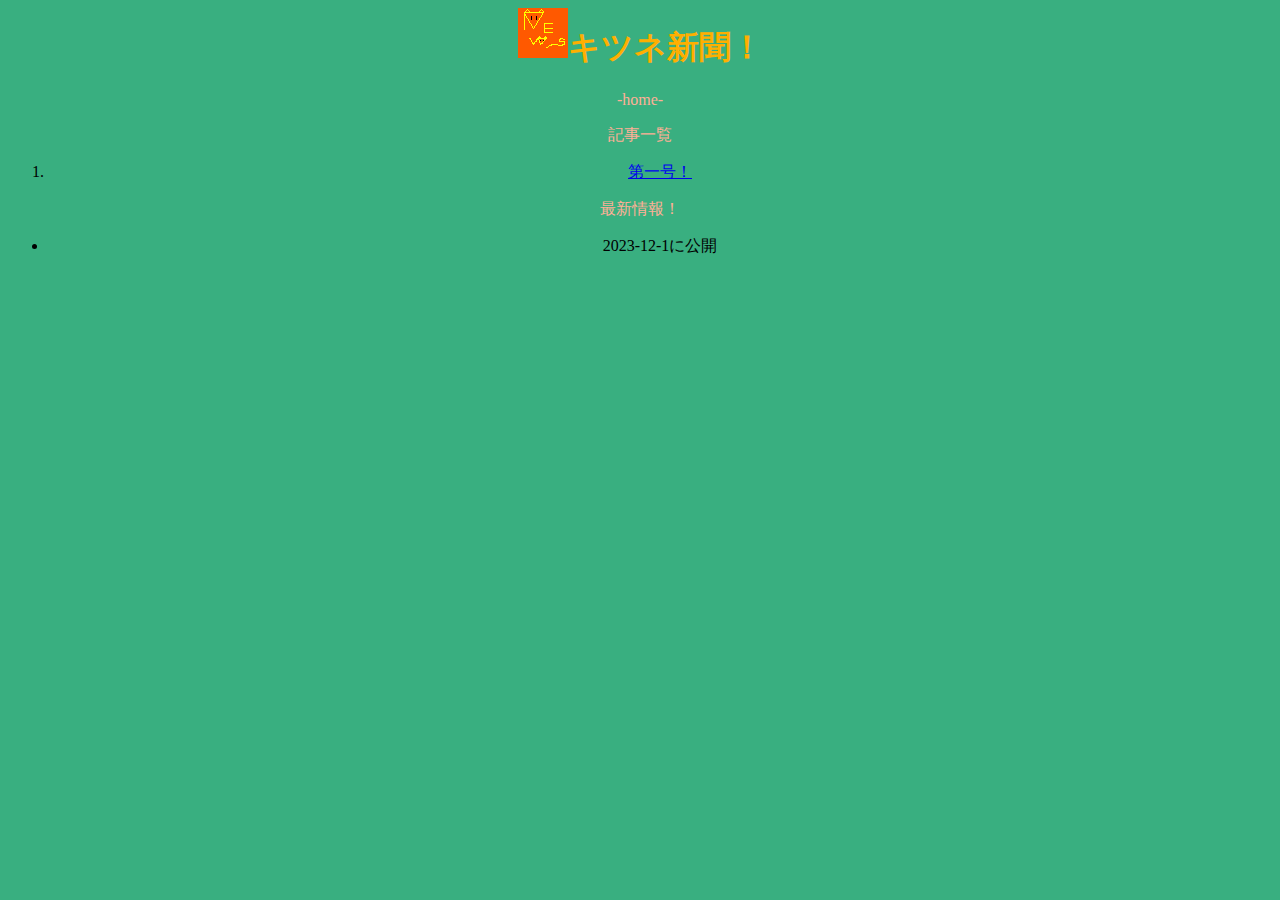
==== index.html @ e166380d "Update index.html" ====
<DOCSTYPE html>
  <html>
    <head>
      <link rel="stylesheet" href="css.css">
      <title>キツネ新聞</title>
       <link rel="icon" type="img/gif" href="img/aiko.gif">
    </head>
    <body>
      <h1><img src="news!.gif" alt="ロゴ">キツネ新聞！</h1>
      <p>-home-</p>
      <p>記事一覧</p>
      <div class=li>
      <ol reversed> 
        <li><a href="daiitigou">第一号！</a></li>
      </ol>
      </div>
      <p>最新情報！</p>
      <div class=li>
      <ul>
        <li><time>2023-12-1</time>に公開</li>
      </ul>
      </div>
    </body>
  </html>
---- css.css ----
h1{text-align:center;
   color:FFAF00;
  }
p{text-align:center;
  color:FFAF97;
 }
div.li{
   text-align:center;
}
body{
 background-color:39AF80;
}
p.main{text-align:left;
       font-family: 'DotGothic16', sans-serif;
      }
h2{
   font-family: 'Yusei Magic', sans-serif;
}
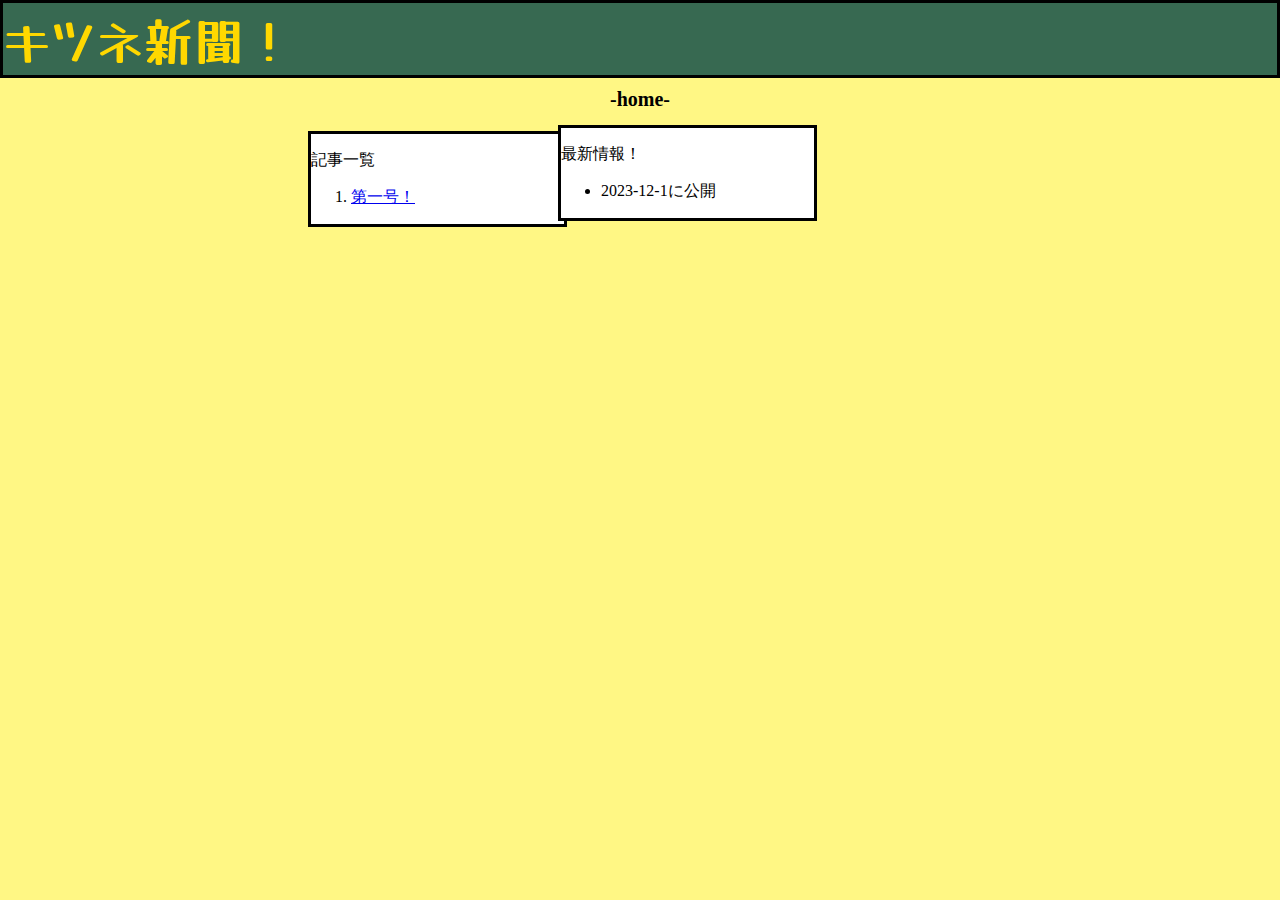
==== commit ee7c9264: "Update index.html" ====
--- a/index.html
+++ b/index.html
@@ -1,24 +1,31 @@
 <DOCSTYPE html>
   <html>
     <head>
+  <link rel="shortcuticon" type="image/png" href="untitled.png">
+<link href="https://fonts.googleapis.com/css2?family=Dela+Gothic+One&family=DotGothic16&family=Yuji+Boku&family=Yusei+Magic&display=swap" rel="stylesheet">
       <link rel="stylesheet" href="css.css">
       <title>キツネ新聞</title>
-       <link rel="icon" type="img/gif" href="img/aiko.gif">
-    </head>
+</head>
     <body>
-      <h1><img src="news!.gif" alt="ロゴ">キツネ新聞！</h1>
-      <p>-home-</p>
+<header>
+<div class=botan>      
+<a href="test.html">キツネ新聞！</a>
+</div>
+</header>    
+<article>  
+<p class=home><strong>-home-</strong></p>
+<div class=kizi>
       <p>記事一覧</p>
-      <div class=li>
-      <ol reversed> 
+     <ol reversed> 
         <li><a href="daiitigou">第一号！</a></li>
       </ol>
       </div>
+<div class=news>
       <p>最新情報！</p>
-      <div class=li>
-      <ul>
+<ul>
         <li><time>2023-12-1</time>に公開</li>
       </ul>
       </div>
+</article>
     </body>
   </html>
--- a/css.css
+++ b/css.css
@@ -1,19 +1,59 @@
-h1{text-align:center;
-   color:FFAF00;
-  }
-p{text-align:center;
-  color:FFAF97;
- }
-div.li{
-   text-align:center;
+body{
+background-color:FFF784;}
+body{
+background-color:FFF784;}
+h1{text-align:left;
+color:#FFD800;
+font-family: 'Yusei Magic', sans-serif;}
+.botan{text-align:left;
+color:#FFD800;
+font-size:50px;
+font-family: 'Yusei Magic', sans-serif;}
+div.botan > a{
+color:#FFD800;
+  text-decoration: none;
+text-size:100px;
 }
-body{
- background-color:39AF80;
+header{
+position: fixed;
+  z-index: 999;
+  top: 0;
+  left: 0;
+  width: 100%;
+  box-sizing: border-box;
+paddinf: 20px 40px;f  
+transition: padding .3s;
+background-color:#376951;
+border-style: solid;
+border-bottom-width: 3px;
+border-color:black;
 }
-p.main{text-align:left;
-       font-family: 'DotGothic16', sans-serif;
-      }
-h2{
-   font-family: 'Yusei Magic', sans-serif;
+article{
+position: relative;
+top:80px;
 }
+p.home{
+text-align:center;
+font-size:20px;
+}
+div.kizi{
+z-index:10;
+position:relative;
+left:300px;
+width:20%;
+border-style: solid;
+border-color:black;
+border-width: 3px;
+background-color:white;
+}
+div.news{
+z-index:11;
+position:relative;
+left:550px;
+bottom:102px;
+width:20%;
 
+border-style: solid;
+border-color:black;
+border-width: 3px;
+background-color:white;}
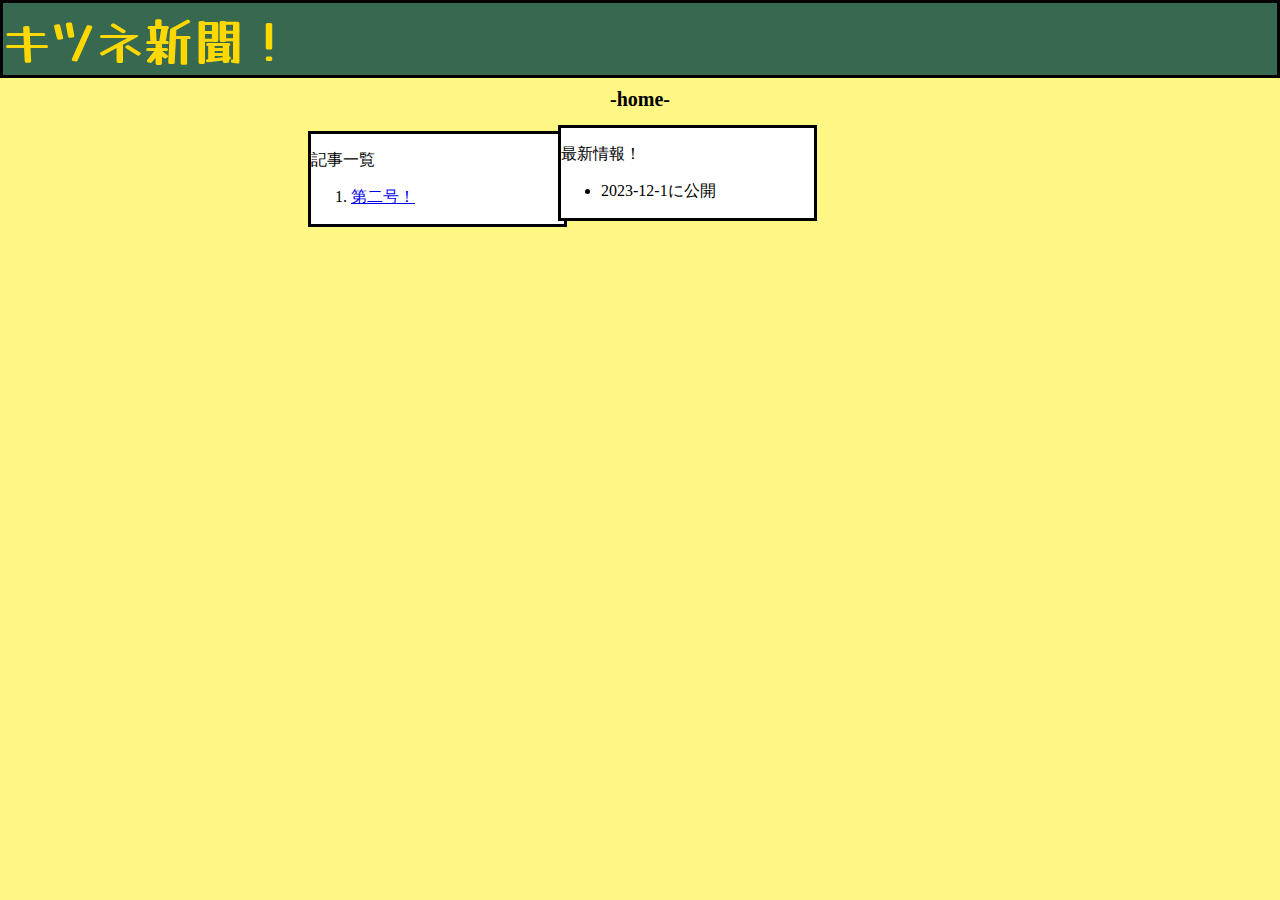
==== commit 87a3fdc2: "Update index.html" ====
--- a/index.html
+++ b/index.html
@@ -9,7 +9,7 @@
     <body>
 <header>
 <div class=botan>      
-<a href="test.html">キツネ新聞！</a>
+<a href="index.html">キツネ新聞！</a>
 </div>
 </header>    
 <article>  
@@ -17,7 +17,7 @@
 <div class=kizi>
       <p>記事一覧</p>
      <ol reversed> 
-        <li><a href="daiitigou">第一号！</a></li>
+        <li><a href="number2">第二号！</a></li>
       </ol>
       </div>
 <div class=news>
--- a/css.css
+++ b/css.css
@@ -1,7 +1,7 @@
+
 body{
-background-color:FFF784;}
-body{
-background-color:FFF784;}
+background-color:FFF784;
+}
 h1{text-align:left;
 color:#FFD800;
 font-family: 'Yusei Magic', sans-serif;}
@@ -57,3 +57,39 @@
 border-color:black;
 border-width: 3px;
 background-color:white;}
+
+.none{
+  font-family: "Noto Sans JP", sans-serif;
+color:red;
+text-align:center;
+font-size:200px;
+}
+.super{
+  font-family: "Noto Sans JP", sans-serif;
+color:red;
+text-align:center;
+font-size:400px;
+}
+h1.main{
+  font-family: "Noto Sans JP", sans-serif;
+color:#EE7F10;
+}
+
+.center{
+position:relative;
+left:450px;
+}
+
+.star{
+position:relative;
+left:625px;
+padding: 0px;
+margin:0px;
+width:15px;
+}
+
+.normal{
+  font-family: "Noto Sans JP", sans-serif;
+color:black;
+}
+
